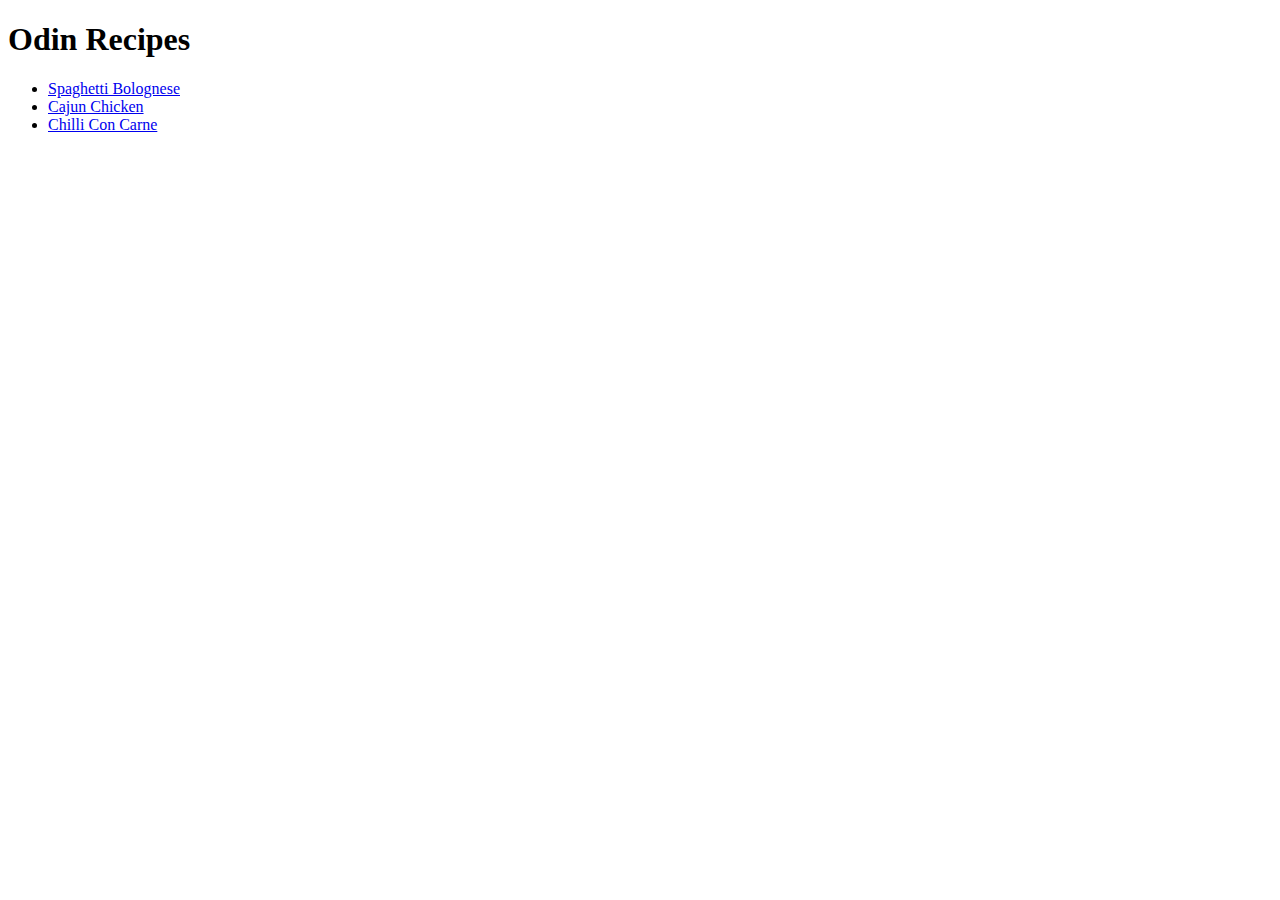
==== index.html @ a1d35e10 "project in totality" ====
<!DOCTYPE html>
<html lang="en">
<head>
    <meta charset="UTF-8">
    <meta http-equiv="X-UA-Compatible" content="IE=edge">
    <meta name="viewport" content="width=device-width, initial-scale=1.0">
    <title>Odin Recipes</title>
</head>
<body>
    <h1>Odin Recipes</h1>
    <ul>
      <li> <a href="recipes/spaghetti.html">Spaghetti Bolognese</a></li>
      <li><a href="recipes/cajun-chicken.html">Cajun Chicken</a></li> 
      <li><a href="recipes/chilli.html">Chilli Con Carne</a></li>

    </ul>
 </body>
</html>
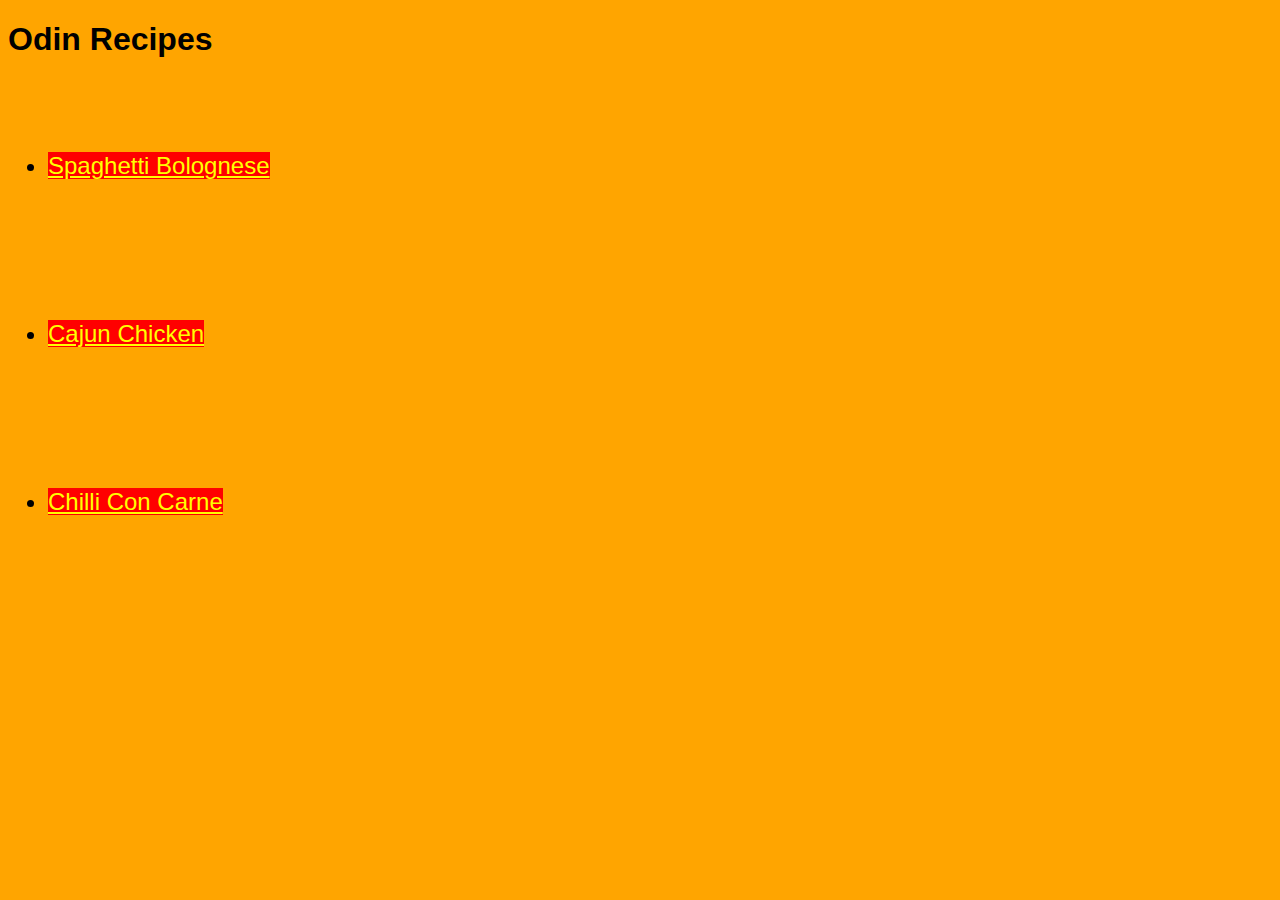
==== commit a351d8c3: "style changes" ====
--- a/index.html
+++ b/index.html
@@ -5,14 +5,18 @@
     <meta http-equiv="X-UA-Compatible" content="IE=edge">
     <meta name="viewport" content="width=device-width, initial-scale=1.0">
     <title>Odin Recipes</title>
+    <link rel="stylesheet" href="style.css"/>
 </head>
-<body>
-    <h1>Odin Recipes</h1>
+<body class="page">
+    <h1 class = "front-title">Odin Recipes</h1>
+    <div class = "links">
     <ul>
+    
       <li> <a href="recipes/spaghetti.html">Spaghetti Bolognese</a></li>
       <li><a href="recipes/cajun-chicken.html">Cajun Chicken</a></li> 
       <li><a href="recipes/chilli.html">Chilli Con Carne</a></li>
-
+    
     </ul>
+  </div>
  </body>
 </html>--- a/style.css
+++ b/style.css
@@ -0,0 +1,18 @@
+a {background-color:red ;
+    color: yellow;
+    line-height: 7;
+}
+
+.page {background-color: orange;
+font-family: Verdana, Geneva, Tahoma, sans-serif;
+}
+
+.links {
+    font-size: 24px;
+}
+
+h3 
+{background-color: red;
+}
+
+
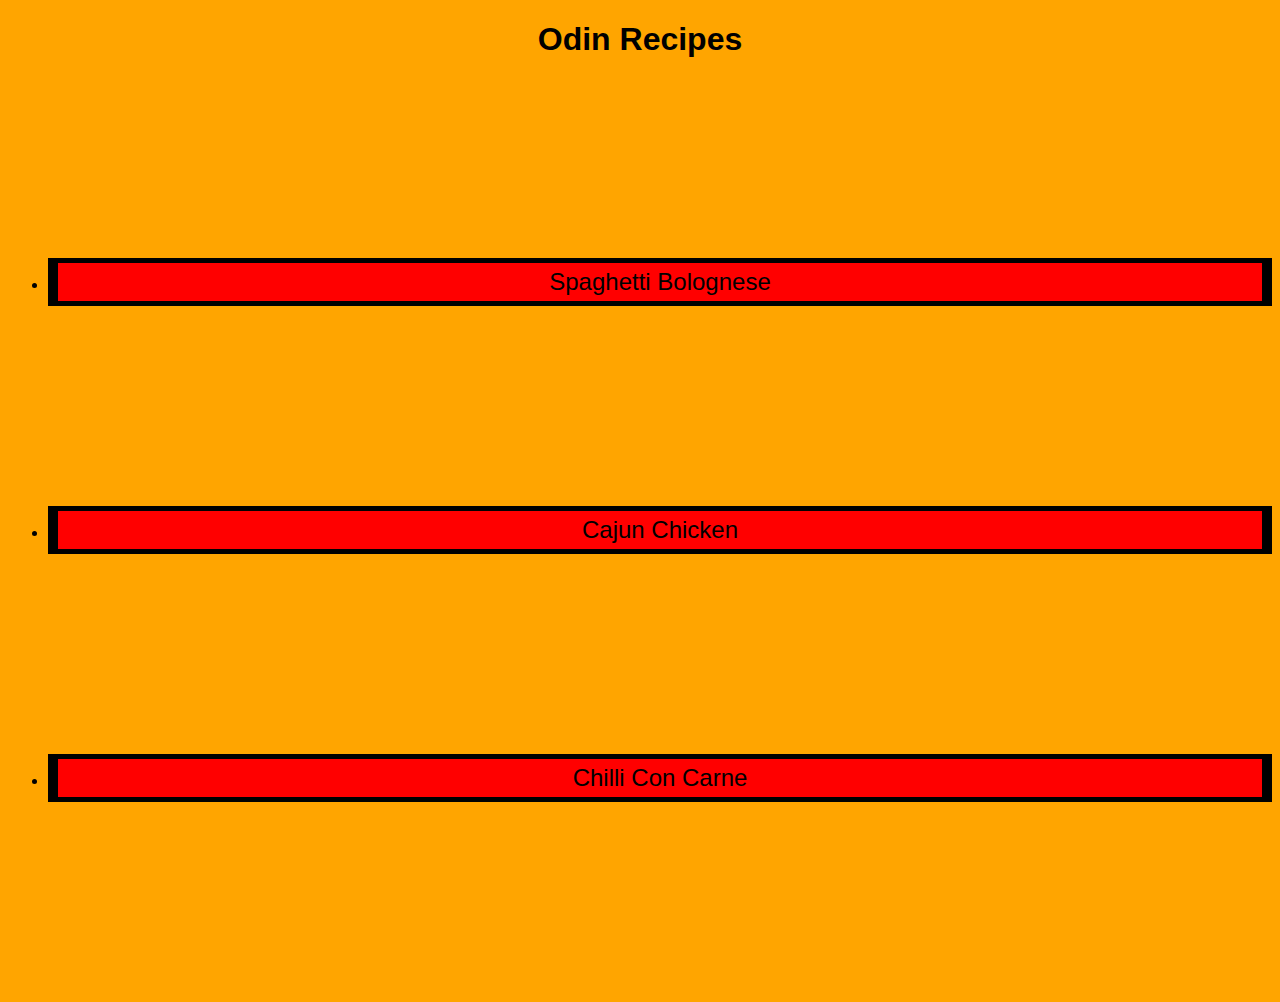
==== commit 2d52c33c: "modify css for index page" ====
--- a/index.html
+++ b/index.html
@@ -9,12 +9,11 @@
 </head>
 <body class="page">
     <h1 class = "front-title">Odin Recipes</h1>
-    <div class = "links">
     <ul>
     
-      <li> <a href="recipes/spaghetti.html">Spaghetti Bolognese</a></li>
-      <li><a href="recipes/cajun-chicken.html">Cajun Chicken</a></li> 
-      <li><a href="recipes/chilli.html">Chilli Con Carne</a></li>
+      <li class = "spaghetti"> <a href="recipes/spaghetti.html">Spaghetti Bolognese</a></li>
+      <li class = "chicken"><a href="recipes/cajun-chicken.html">Cajun Chicken</a></li> 
+      <li class = "chilli"><a href="recipes/chilli.html">Chilli Con Carne</a></li>
     
     </ul>
   </div>
--- a/style.css
+++ b/style.css
@@ -1,18 +1,57 @@
-a {background-color:red ;
-    color: yellow;
-    line-height: 7;
+a {
+    background-color: red;
+    text-decoration: none;
+    color: black;
+    font-size: 24px;
 }
 
-.page {background-color: orange;
+
+* {background-color: orange;
 font-family: Verdana, Geneva, Tahoma, sans-serif;
 }
 
-.links {
-    font-size: 24px;
+.front-title {
+    text-align: center;
 }
 
+.spaghetti {
+    border-top: solid 5px  black;
+    border-bottom: solid 5px black;
+    border-left: solid 10px black;
+    border-right: solid 10px black;
+    padding: 5px;
+    background-color: red;
+    text-align: center;
+    margin-bottom: 200px;
+    margin-top: 200px;
+}
+
+.chicken {
+    border-top: solid 5px  black;
+    border-bottom: solid 5px black;
+    border-left: solid 10px black;
+    border-right: solid 10px black;
+    padding: 5px;
+    background-color: red;
+    text-align: center;
+    margin-bottom: 200px;
+}
+.chilli {
+    border-top: solid 5px  black;
+    border-bottom: solid 5px black;
+    border-left: solid 10px black;
+    border-right: solid 10px black;
+    padding: 5px;
+    background-color: red;
+    text-align: center;
+    margin-bottom: 200px;
+}
 h3 
 {background-color: red;
+border: 5px black;
 }
 
-
+img {
+    width: 600px;
+    height: auto;
+}
